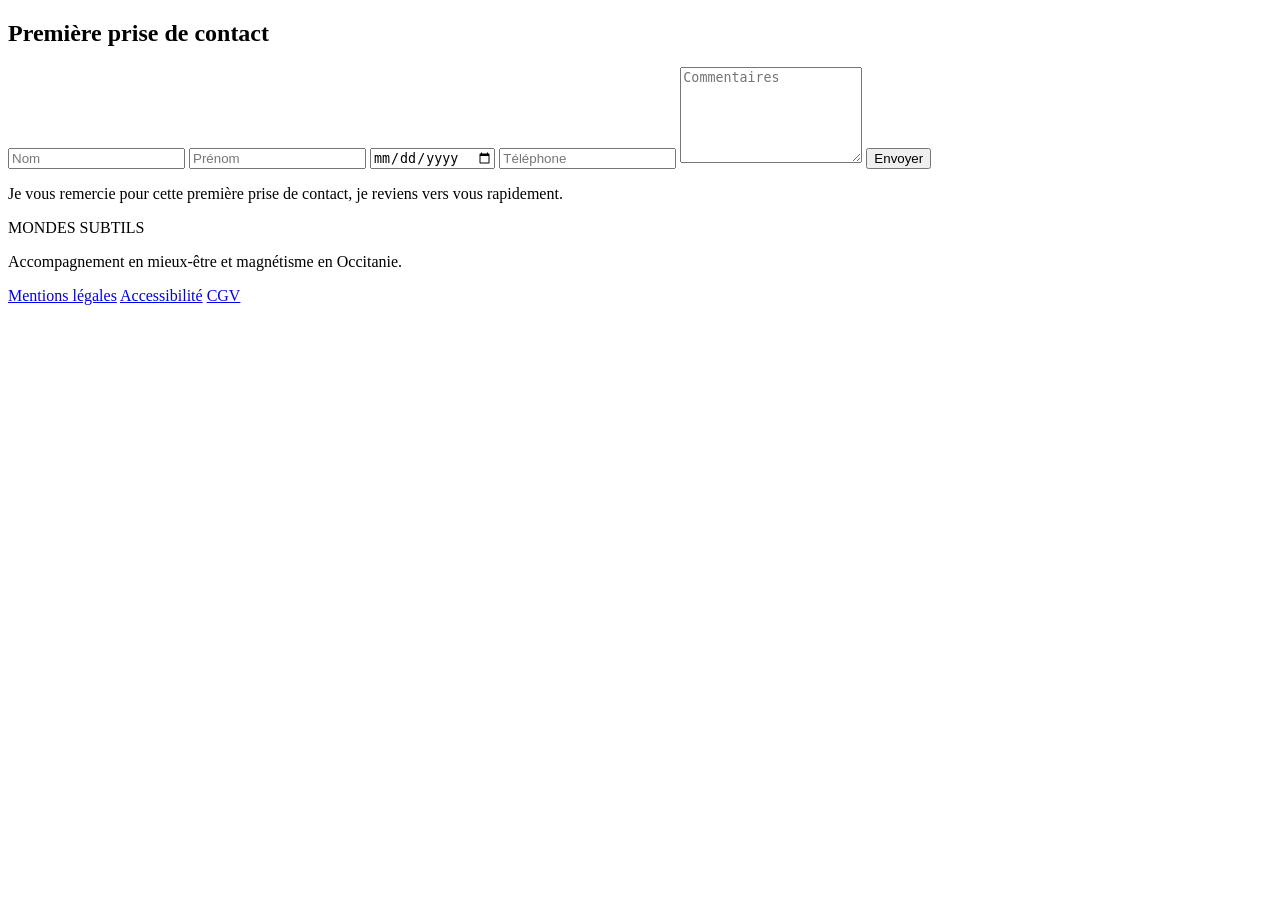
==== index.html @ 31057459 "Rename index.html.txt to index.html" ====
<!DOCTYPE html>

    <h2 class="center">Première prise de contact</h2>

    <form class="booking-form">

      <input type="text" placeholder="Nom" required />

      <input type="text" placeholder="Prénom" required />

      <input type="date" required />

      <input type="tel" placeholder="Téléphone" required />

      <textarea rows="6" placeholder="Commentaires"></textarea>

      <button type="submit" class="btn-primary">
        Envoyer
      </button>

    </form>

    <p class="form-message">
      Je vous remercie pour cette première prise de contact,
      je reviens vers vous rapidement.
    </p>

  </div>
</section>

<footer class="footer">
  <div class="container footer-grid">

    <div>
      <p class="eyebrow dark">MONDES SUBTILS</p>

      <p>
        Accompagnement en mieux-être et magnétisme en Occitanie.
      </p>
    </div>

    <div class="footer-links">
      <a href="mentions-legales.html">Mentions légales</a>
      <a href="accessibilite.html">Accessibilité</a>
      <a href="cgv.html">CGV</a>
    </div>

  </div>
</footer>

<script src="script.js"></script>

</body>
</html>
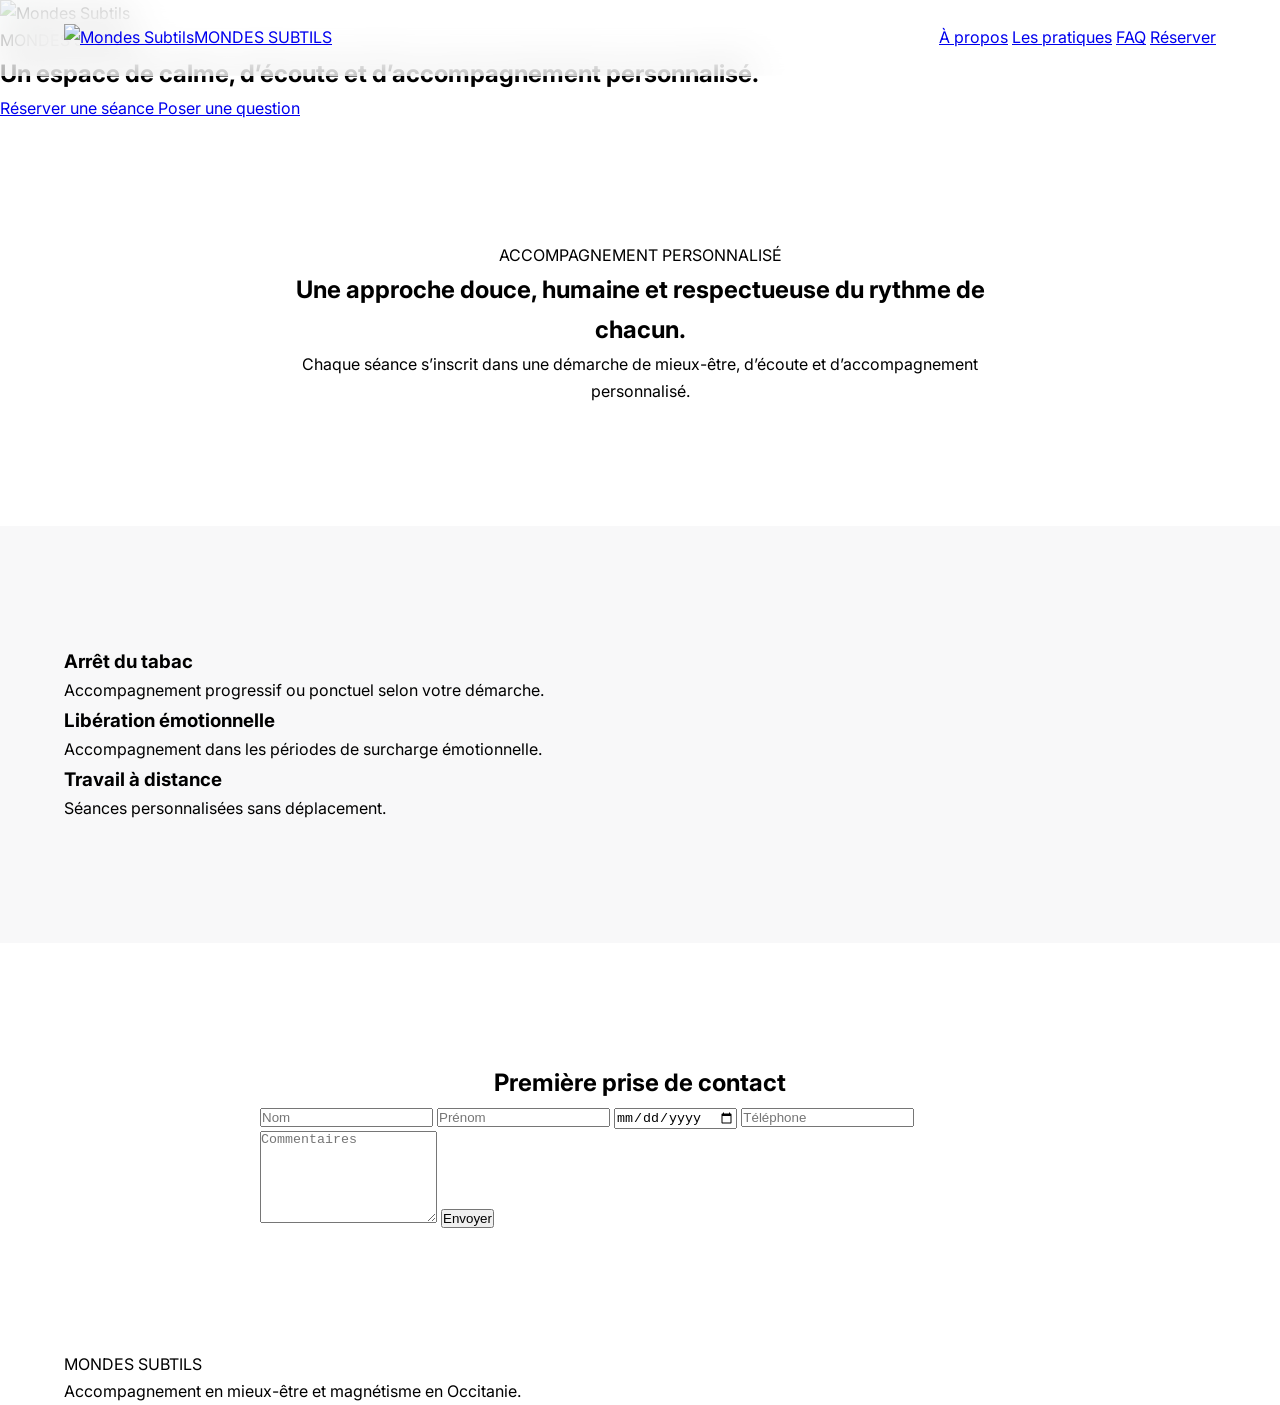
==== commit f13f91aa: "Update index.html" ====
--- a/index.html
+++ b/index.html
@@ -1,16 +1,154 @@
 <!DOCTYPE html>
+<html lang="fr">
 
-    <h2 class="center">Première prise de contact</h2>
+<head>
+  <meta charset="UTF-8" />
+  <meta name="viewport" content="width=device-width, initial-scale=1.0" />
+
+  <title>Mondes Subtils</title>
+
+  <link rel="preconnect" href="https://fonts.googleapis.com">
+  <link rel="preconnect" href="https://fonts.gstatic.com" crossorigin>
+
+  <link href="https://fonts.googleapis.com/css2?family=Inter:wght@300;400;500&display=swap" rel="stylesheet">
+
+  <link rel="stylesheet" href="style.css" />
+</head>
+
+<body>
+
+<header class="navbar">
+
+  <a href="index.html" class="logo-wrapper">
+    <img src="images/logo.svg" alt="Mondes Subtils" class="logo">
+    <span>MONDES SUBTILS</span>
+  </a>
+
+  <nav>
+    <a href="about.html">À propos</a>
+    <a href="pratiques.html">Les pratiques</a>
+    <a href="faq.html">FAQ</a>
+
+    <a href="reservation.html" class="btn-primary">
+      Réserver
+    </a>
+  </nav>
+
+</header>
+
+<section class="hero">
+
+  <img
+    src="images/hero.jpg"
+    alt="Mondes Subtils"
+    class="hero-image"
+  >
+
+  <div class="hero-overlay"></div>
+
+  <div class="hero-content fade-in">
+
+    <p class="eyebrow">
+      MONDES SUBTILS
+    </p>
+
+    <h1>
+      Un espace de calme,
+      d’écoute et d’accompagnement personnalisé.
+    </h1>
+
+    <div class="hero-buttons">
+
+      <a href="reservation.html" class="btn-light">
+        Réserver une séance
+      </a>
+
+      <a href="#contact" class="btn-outline">
+        Poser une question
+      </a>
+
+    </div>
+
+  </div>
+
+</section>
+
+<section class="intro section">
+
+  <div class="container narrow center">
+
+    <p class="eyebrow dark">
+      ACCOMPAGNEMENT PERSONNALISÉ
+    </p>
+
+    <h2>
+      Une approche douce, humaine et respectueuse du rythme de chacun.
+    </h2>
+
+    <p>
+      Chaque séance s’inscrit dans une démarche de mieux-être,
+      d’écoute et d’accompagnement personnalisé.
+    </p>
+
+  </div>
+
+</section>
+
+<section class="practices-preview section light-bg">
+
+  <div class="container grid-3">
+
+    <article class="card">
+
+      <h3>Arrêt du tabac</h3>
+
+      <p>
+        Accompagnement progressif ou ponctuel selon votre démarche.
+      </p>
+
+    </article>
+
+    <article class="card">
+
+      <h3>Libération émotionnelle</h3>
+
+      <p>
+        Accompagnement dans les périodes de surcharge émotionnelle.
+      </p>
+
+    </article>
+
+    <article class="card">
+
+      <h3>Travail à distance</h3>
+
+      <p>
+        Séances personnalisées sans déplacement.
+      </p>
+
+    </article>
+
+  </div>
+
+</section>
+
+<section id="contact" class="section">
+
+  <div class="container narrow">
+
+    <h2 class="center">
+      Première prise de contact
+    </h2>
 
     <form class="booking-form">
 
-      <input type="text" placeholder="Nom" required />
+      <input type="text" placeholder="Nom">
 
-      <input type="text" placeholder="Prénom" required />
+      <input type="text" placeholder="Prénom">
 
-      <input type="date" required />
+      <input type="date">
 
-      <input type="tel" placeholder="Téléphone" required />
+      <input type="tel" placeholder="Téléphone">
 
       <textarea rows="6" placeholder="Commentaires"></textarea>
 
@@ -20,32 +158,28 @@
 
     </form>
 
-    <p class="form-message">
-      Je vous remercie pour cette première prise de contact,
-      je reviens vers vous rapidement.
-    </p>
+  </div>
 
-  </div>
 </section>
 
 <footer class="footer">
+
   <div class="container footer-grid">
 
     <div>
-      <p class="eyebrow dark">MONDES SUBTILS</p>
+
+      <p class="eyebrow dark">
+        MONDES SUBTILS
+      </p>
 
       <p>
         Accompagnement en mieux-être et magnétisme en Occitanie.
       </p>
-    </div>
 
-    <div class="footer-links">
-      <a href="mentions-legales.html">Mentions légales</a>
-      <a href="accessibilite.html">Accessibilité</a>
-      <a href="cgv.html">CGV</a>
     </div>
 
   </div>
+
 </footer>
 
 <script src="script.js"></script>
--- a/style.css
+++ b/style.css
@@ -0,0 +1,69 @@
+root {
+  --primary: #00205b;
+  --secondary: #d6d7dd;
+  --ivory: #f7f5f2;
+  --text: #111111;
+}
+
+* {
+  margin: 0;
+  padding: 0;
+  box-sizing: border-box;
+}
+
+html {
+  scroll-behavior: smooth;
+}
+
+body {
+  font-family: 'Inter', sans-serif;
+  background: var(--ivory);
+  color: var(--text);
+  line-height: 1.7;
+  overflow-x: hidden;
+}
+
+img {
+  max-width: 100%;
+  display: block;
+}
+
+.container {
+  width: min(1200px, 90%);
+  margin: auto;
+}
+
+.narrow {
+  max-width: 760px;
+}
+
+.center {
+  text-align: center;
+}
+
+.section {
+  padding: 120px 0;
+}
+
+.light-bg {
+  background: rgba(214,215,221,0.18);
+}
+
+.navbar {
+  position: fixed;
+  top: 0;
+  width: 100%;
+  display: flex;
+  justify-content: space-between;
+  align-items: center;
+  padding: 24px 5%;
+  z-index: 999;
+  backdrop-filter: blur(20px);
+  background: rgba(255,255,255,0.6);
+  border-bottom: 1px solid rgba(255,255,255,0.2);
+}
+
+.logo-wrapper {
+  display: flex;
+  align-items: center;
+}
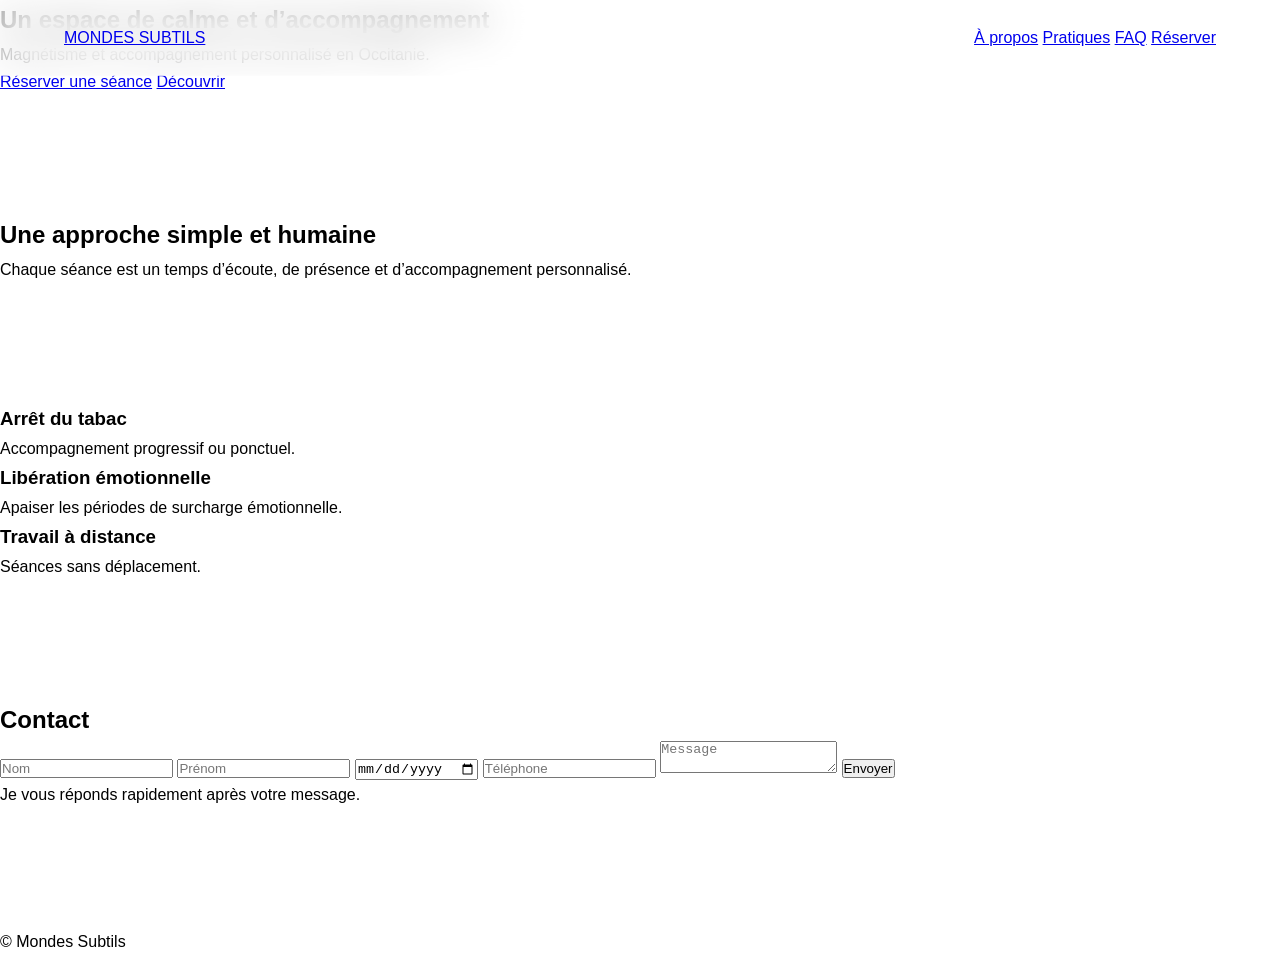
==== commit 1a8dac66: "Update index.html" ====
--- a/index.html
+++ b/index.html
@@ -1,188 +1,87 @@
 <!DOCTYPE html>
 <html lang="fr">
-
 <head>
   <meta charset="UTF-8" />
-  <meta name="viewport" content="width=device-width, initial-scale=1.0" />
+  <meta name="viewport" content="width=device-width, initial-scale=1.0"/>
 
-  <title>Mondes Subtils</title>
+  <title>Mondes Subtils | Magnétisme & accompagnement</title>
 
-  <link rel="preconnect" href="https://fonts.googleapis.com">
-  <link rel="preconnect" href="https://fonts.gstatic.com" crossorigin>
+  <meta name="description" content="Accompagnement en magnétisme à Castres, Toulouse, Tarn et Occitanie. Séances à distance ou en présentiel.">
 
-  <link href="https://fonts.googleapis.com/css2?family=Inter:wght@300;400;500&display=swap" rel="stylesheet">
-
-  <link rel="stylesheet" href="style.css" />
+  <link rel="stylesheet" href="style.css">
 </head>
 
 <body>
 
 <header class="navbar">
-
-  <a href="index.html" class="logo-wrapper">
-    <img src="images/logo.svg" alt="Mondes Subtils" class="logo">
-    <span>MONDES SUBTILS</span>
-  </a>
+  <a class="logo" href="index.html">MONDES SUBTILS</a>
 
   <nav>
     <a href="about.html">À propos</a>
-    <a href="pratiques.html">Les pratiques</a>
+    <a href="pratiques.html">Pratiques</a>
     <a href="faq.html">FAQ</a>
-
-    <a href="reservation.html" class="btn-primary">
-      Réserver
-    </a>
+    <a class="btn" href="reservation.html">Réserver</a>
   </nav>
-
 </header>
 
 <section class="hero">
+  <div class="hero-content">
+    <h1>Un espace de calme et d’accompagnement</h1>
+    <p>Magnétisme et accompagnement personnalisé en Occitanie.</p>
 
-  <img
-    src="images/hero.jpg"
-    alt="Mondes Subtils"
-    class="hero-image"
-  >
+    <div class="hero-actions">
+      <a class="btn" href="reservation.html">Réserver une séance</a>
+      <a class="btn-outline" href="pratiques.html">Découvrir</a>
+    </div>
+  </div>
+</section>
 
-  <div class="hero-overlay"></div>
+<section class="section">
+  <h2>Une approche simple et humaine</h2>
+  <p class="text">
+    Chaque séance est un temps d’écoute, de présence et d’accompagnement personnalisé.
+  </p>
+</section>
 
-  <div class="hero-content fade-in">
-
-    <p class="eyebrow">
-      MONDES SUBTILS
-    </p>
-
-    <h1>
-      Un espace de calme,
-      d’écoute et d’accompagnement personnalisé.
-    </h1>
-
-    <div class="hero-buttons">
-
-      <a href="reservation.html" class="btn-light">
-        Réserver une séance
-      </a>
-
-      <a href="#contact" class="btn-outline">
-        Poser une question
-      </a>
-
-    </div>
-
+<section class="cards">
+  <div class="card">
+    <h3>Arrêt du tabac</h3>
+    <p>Accompagnement progressif ou ponctuel.</p>
   </div>
 
+  <div class="card">
+    <h3>Libération émotionnelle</h3>
+    <p>Apaiser les périodes de surcharge émotionnelle.</p>
+  </div>
+
+  <div class="card">
+    <h3>Travail à distance</h3>
+    <p>Séances sans déplacement.</p>
+  </div>
 </section>
 
-<section class="intro section">
+<section class="section">
+  <h2>Contact</h2>
 
-  <div class="container narrow center">
+  <form class="form">
+    <input placeholder="Nom" required>
+    <input placeholder="Prénom" required>
+    <input type="date" required>
+    <input type="tel" placeholder="Téléphone" required>
+    <textarea placeholder="Message"></textarea>
 
-    <p class="eyebrow dark">
-      ACCOMPAGNEMENT PERSONNALISÉ
-    </p>
+    <button class="btn" type="submit">Envoyer</button>
+  </form>
 
-    <h2>
-      Une approche douce, humaine et respectueuse du rythme de chacun.
-    </h2>
-
-    <p>
-      Chaque séance s’inscrit dans une démarche de mieux-être,
-      d’écoute et d’accompagnement personnalisé.
-    </p>
-
-  </div>
-
+  <p class="note">
+    Je vous réponds rapidement après votre message.
+  </p>
 </section>
 
-<section class="practices-preview section light-bg">
-
-  <div class="container grid-3">
-
-    <article class="card">
-
-      <h3>Arrêt du tabac</h3>
-
-      <p>
-        Accompagnement progressif ou ponctuel selon votre démarche.
-      </p>
-
-    </article>
-
-    <article class="card">
-
-      <h3>Libération émotionnelle</h3>
-
-      <p>
-        Accompagnement dans les périodes de surcharge émotionnelle.
-      </p>
-
-    </article>
-
-    <article class="card">
-
-      <h3>Travail à distance</h3>
-
-      <p>
-        Séances personnalisées sans déplacement.
-      </p>
-
-    </article>
-
-  </div>
-
-</section>
-
-<section id="contact" class="section">
-
-  <div class="container narrow">
-
-    <h2 class="center">
-      Première prise de contact
-    </h2>
-
-    <form class="booking-form">
-
-      <input type="text" placeholder="Nom">
-
-      <input type="text" placeholder="Prénom">
-
-      <input type="date">
-
-      <input type="tel" placeholder="Téléphone">
-
-      <textarea rows="6" placeholder="Commentaires"></textarea>
-
-      <button type="submit" class="btn-primary">
-        Envoyer
-      </button>
-
-    </form>
-
-  </div>
-
-</section>
-
-<footer class="footer">
-
-  <div class="container footer-grid">
-
-    <div>
-
-      <p class="eyebrow dark">
-        MONDES SUBTILS
-      </p>
-
-      <p>
-        Accompagnement en mieux-être et magnétisme en Occitanie.
-      </p>
-
-    </div>
-
-  </div>
-
+<footer>
+  <p>© Mondes Subtils</p>
 </footer>
 
 <script src="script.js"></script>
-
 </body>
 </html>
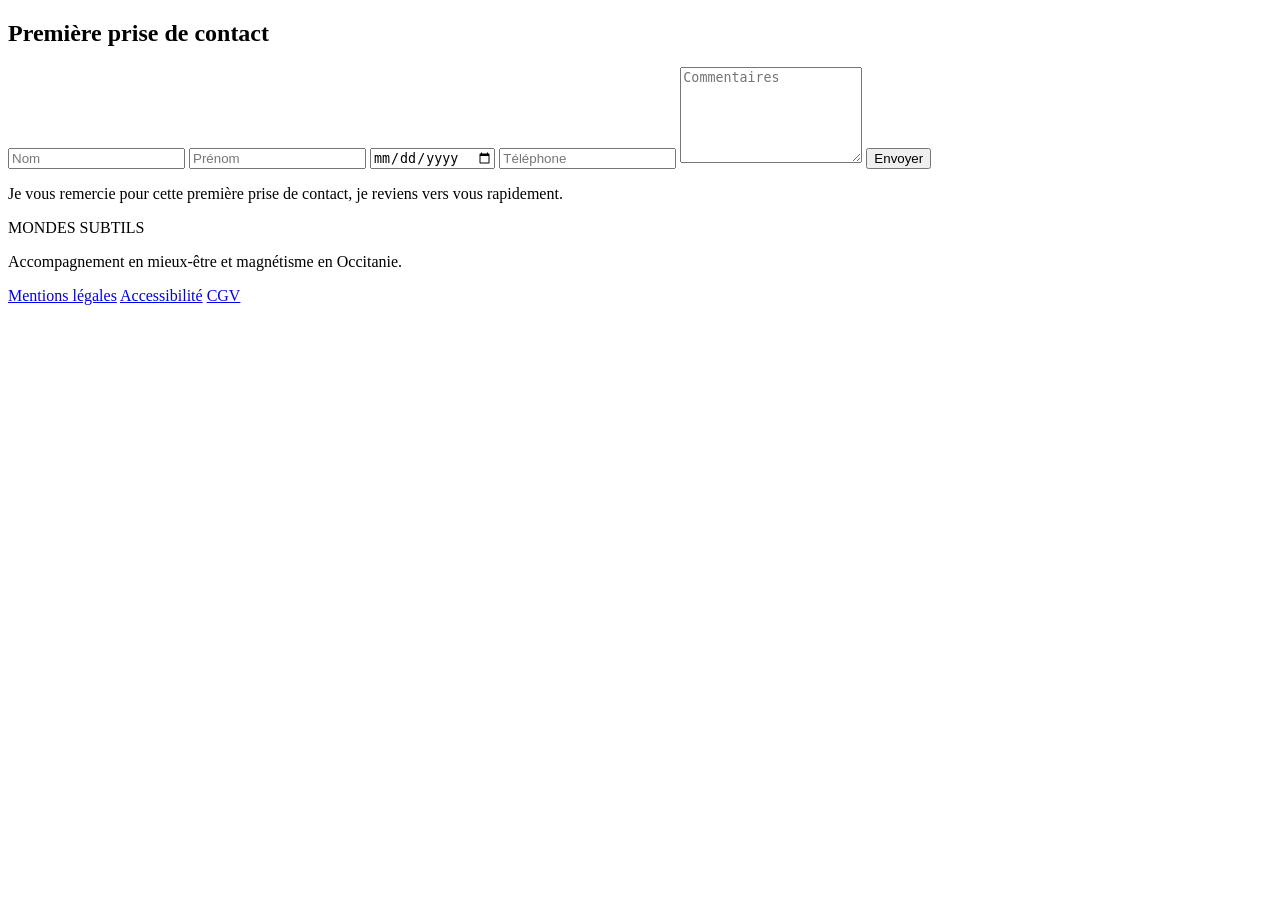
==== commit 6feb4e70: "Update index.html" ====
--- a/index.html
+++ b/index.html
@@ -1,87 +1,54 @@
 <!DOCTYPE html>
-<html lang="fr">
-<head>
-  <meta charset="UTF-8" />
-  <meta name="viewport" content="width=device-width, initial-scale=1.0"/>
 
-  <title>Mondes Subtils | Magnétisme & accompagnement</title>
+    <h2 class="center">Première prise de contact</h2>
 
-  <meta name="description" content="Accompagnement en magnétisme à Castres, Toulouse, Tarn et Occitanie. Séances à distance ou en présentiel.">
+    <form class="booking-form">
 
-  <link rel="stylesheet" href="style.css">
-</head>
+      <input type="text" placeholder="Nom" required />
 
-<body>
+      <input type="text" placeholder="Prénom" required />
 
-<header class="navbar">
-  <a class="logo" href="index.html">MONDES SUBTILS</a>
+      <input type="date" required />
 
-  <nav>
-    <a href="about.html">À propos</a>
-    <a href="pratiques.html">Pratiques</a>
-    <a href="faq.html">FAQ</a>
-    <a class="btn" href="reservation.html">Réserver</a>
-  </nav>
-</header>
+      <input type="tel" placeholder="Téléphone" required />
 
-<section class="hero">
-  <div class="hero-content">
-    <h1>Un espace de calme et d’accompagnement</h1>
-    <p>Magnétisme et accompagnement personnalisé en Occitanie.</p>
+      <textarea rows="6" placeholder="Commentaires"></textarea>
 
-    <div class="hero-actions">
-      <a class="btn" href="reservation.html">Réserver une séance</a>
-      <a class="btn-outline" href="pratiques.html">Découvrir</a>
-    </div>
+      <button type="submit" class="btn-primary">
+        Envoyer
+      </button>
+
+    </form>
+
+    <p class="form-message">
+      Je vous remercie pour cette première prise de contact,
+      je reviens vers vous rapidement.
+    </p>
+
   </div>
 </section>
 
-<section class="section">
-  <h2>Une approche simple et humaine</h2>
-  <p class="text">
-    Chaque séance est un temps d’écoute, de présence et d’accompagnement personnalisé.
-  </p>
-</section>
+<footer class="footer">
+  <div class="container footer-grid">
 
-<section class="cards">
-  <div class="card">
-    <h3>Arrêt du tabac</h3>
-    <p>Accompagnement progressif ou ponctuel.</p>
+    <div>
+      <p class="eyebrow dark">MONDES SUBTILS</p>
+
+      <p>
+        Accompagnement en mieux-être et magnétisme en Occitanie.
+      </p>
+    </div>
+
+    <div class="footer-links">
+      <a href="mentions-legales.html">Mentions légales</a>
+      <a href="accessibilite.html">Accessibilité</a>
+      <a href="cgv.html">CGV</a>
+    </div>
+
   </div>
-
-  <div class="card">
-    <h3>Libération émotionnelle</h3>
-    <p>Apaiser les périodes de surcharge émotionnelle.</p>
-  </div>
-
-  <div class="card">
-    <h3>Travail à distance</h3>
-    <p>Séances sans déplacement.</p>
-  </div>
-</section>
-
-<section class="section">
-  <h2>Contact</h2>
-
-  <form class="form">
-    <input placeholder="Nom" required>
-    <input placeholder="Prénom" required>
-    <input type="date" required>
-    <input type="tel" placeholder="Téléphone" required>
-    <textarea placeholder="Message"></textarea>
-
-    <button class="btn" type="submit">Envoyer</button>
-  </form>
-
-  <p class="note">
-    Je vous réponds rapidement après votre message.
-  </p>
-</section>
-
-<footer>
-  <p>© Mondes Subtils</p>
 </footer>
 
 <script src="script.js"></script>
+
 </body>
 </html>
